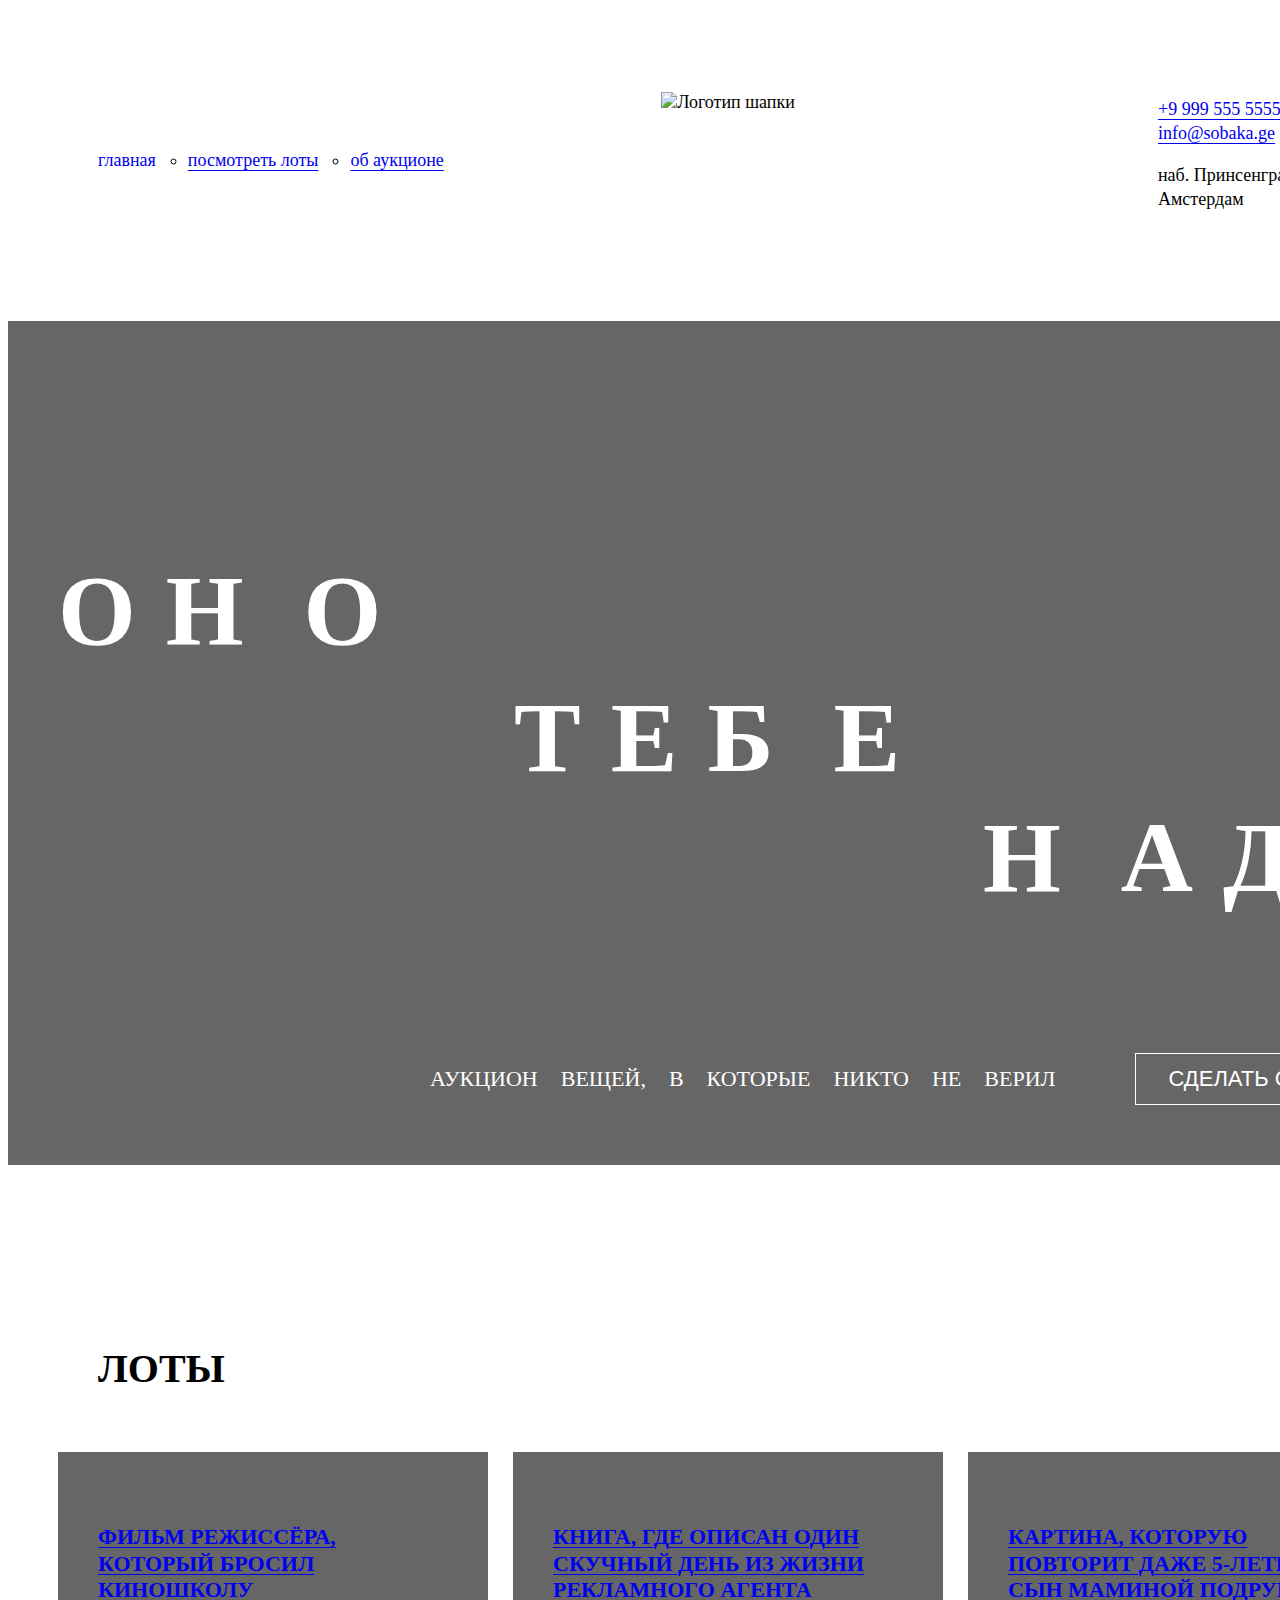
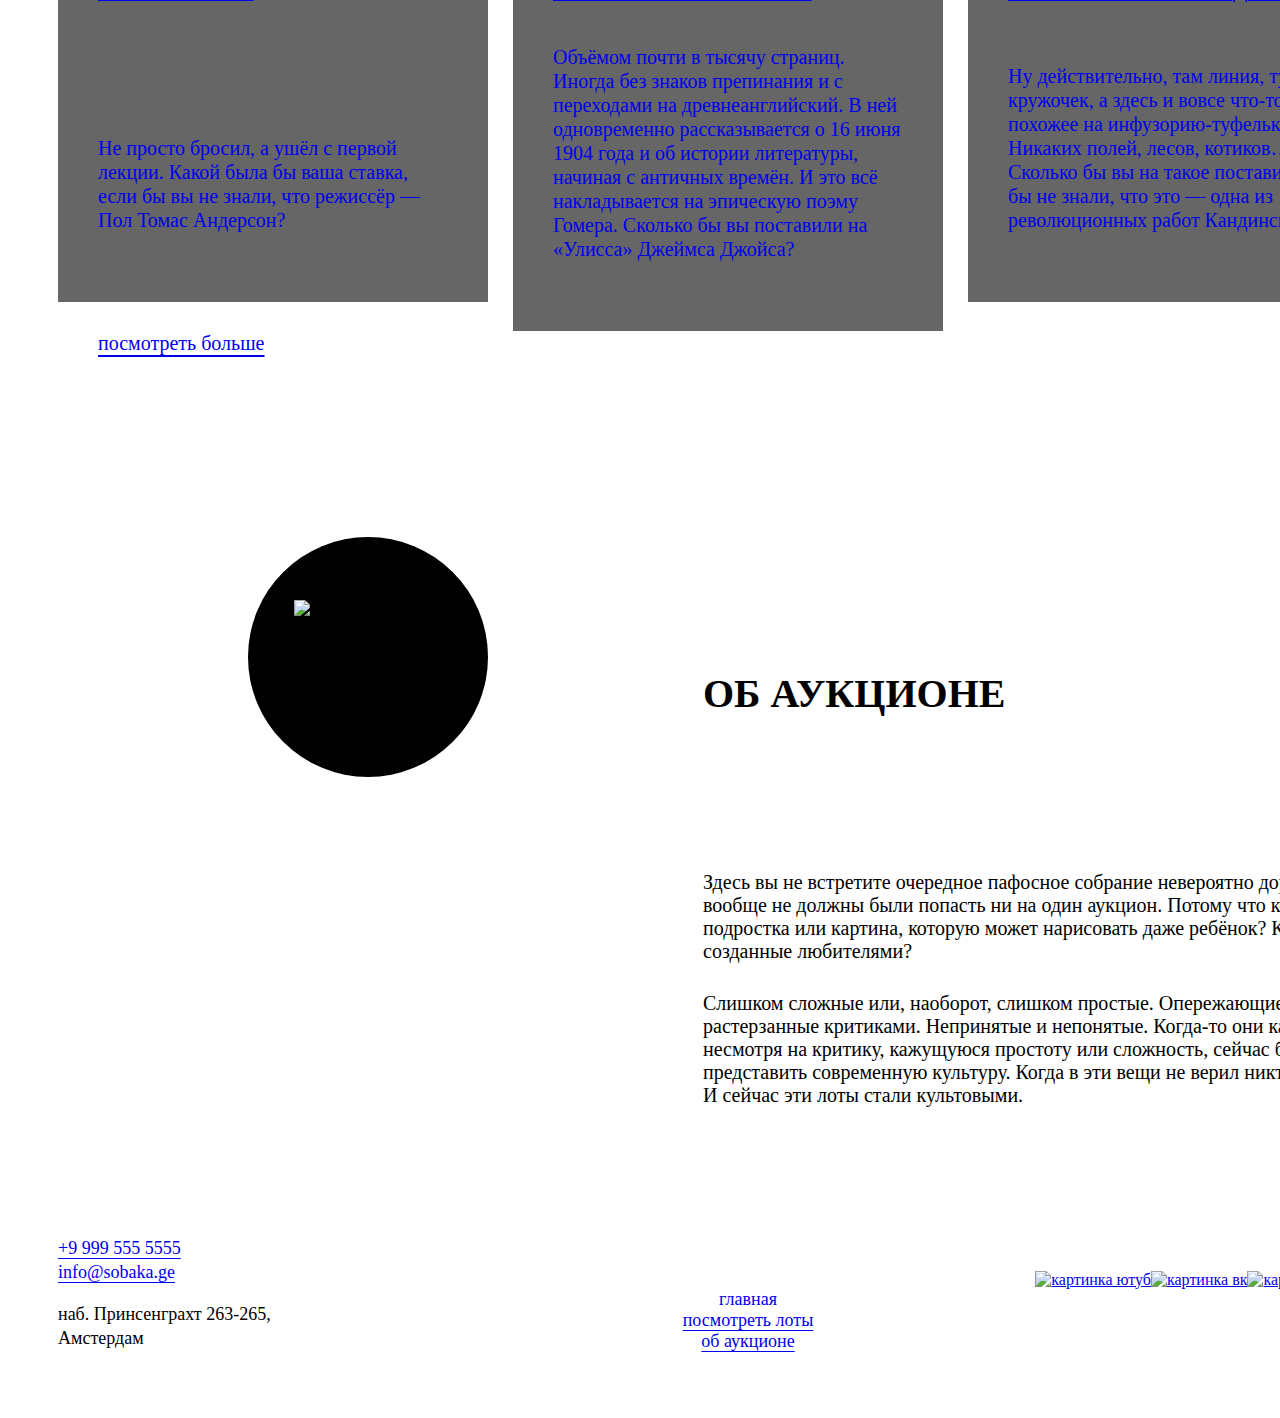
==== index.html @ 4ae5a8a4 "ono-tebe-nado_end" ====
<!DOCTYPE html>
<html lang="ru">
  <head>
    <meta charset="UTF-8" />
    <meta http-equiv="X-UA-Compatible" content="IE=edge" />
    <meta name="viewport" content="width=device-width, initial-scale=1.0" />
    <link rel="stylesheet" href="./fonts/fonts.css" />
    <link rel="stylesheet" href="./styles/global.css" />
    <link rel="stylesheet" href="./styles/style.css" />
    <title>Оно тебе надо — аукцион вещей, в которые никто не верил</title>
  </head>
  <body>
    <header class="header">
      <nav class="header_menu">
        <ul class="header_links-list">
          <li>
            <a class="header_links-list-item_no-bullit" href="#">главная</a>
          </li>
          <li class="header_links-list-item">
            <a href="#">посмотреть лоты</a>
          </li>
          <li class="header_links-list-item">
            <a href="#">об аукционе</a>
          </li>
        </ul>
      </nav>
      <div class="header_logo">
        <a>
          <img
            class="header_logo-image"
            src="./images/logo-black.svg"
            alt="Логотип шапки"
          />
        </a>
      </div>
      <address class="feetback_menu">
        <div class="feetback_menu-items">
          <a href="tel:+99995555555"> +9 999 555 5555 </a>
          <a href="mailto:info@sobaka.ge"> info@sobaka.ge </a>
          <p>наб. Принсенграхт 263-265, Амстердам</p>
        </div>
      </address>
    </header>
    <main class="main">
      <section class="cover">
        <div class="overlay">
          <div class="cover_title">
            <h1 class="title">
              <span class="top">
                o<span class="letter-spacing-top">но</span>
              </span>
              <span class="center">
                те<span class="letter_spacing_center">бе</span>
              </span>
              <span class="bottom">
                н<span class="letter_spacing_bottom">адо</span>
              </span>
            </h1>
            <div class="cover_description">
              <p class="cover_description-text">
                аукцион вещей, в которые никто не верил
              </p>
              <button class="cover_description-button" type="button">
                сделать ставку
              </button>
            </div>
          </div>
        </div>
      </section>
      <section class="lots">
        <h2 class="lots_heading">лоты</h2>
        <div class="lots_card-list">
          <a href="#" class="card-link">
            <div class="card_type_film">
              <div class="cards_overlay">
                <div class="cards-into">
                  <h3 class="card_title">
                    фильм режиссёра, который бросил киношколу
                  </h3>
                  <p class="card_text">
                    Не просто бросил, а ушёл с первой лекции. Какой была бы ваша
                    ставка, если бы вы не знали, что режиссёр — Пол Томас
                    Андерсон?
                  </p>
                </div>
              </div>
            </div>
          </a>
          <a href="#" class="card-link">
            <div class="card_type_book">
              <div class="cards_overlay">
                <div class="cards-into">
                  <h3 class="card_title">
                    книга, где описан один скучный день из жизни рекламного
                    агента
                  </h3>
                  <p class="card_text">
                    Объёмом почти в тысячу страниц. Иногда без знаков препинания
                    и с переходами на древнеанглийский. В ней одновременно
                    рассказывается о 16 июня 1904 года и об истории литературы,
                    начиная с античных времён. И это всё накладывается на
                    эпическую поэму Гомера. Сколько бы вы поставили на «Улисса»
                    Джеймса Джойса?
                  </p>
                </div>
              </div>
            </div>
          </a>
          <a href="#" class="card-link">
            <div class="card_type_picture">
              <div class="cards_overlay">
                <div class="cards-into">
                  <h3 class="card_title">
                    Картина, которую повторит даже 5-летний сын маминой подруги
                  </h3>
                  <div class="card_text">
                    <p>
                      Ну действительно, там линия, тут кружочек, а здесь и вовсе
                      что-то похожее на инфузорию-туфельку. Никаких полей,
                      лесов, котиков… Сколько бы вы на такое поставили, если бы
                      не знали, что это — одна из революционных работ
                      Кандинского?
                    </p>
                  </div>
                </div>
              </div>
            </div>
          </a>
        </div>
        <div class="lots_link">
          <a class="link" href="#"> посмотреть больше </a>
        </div>
      </section>
      <section class="about">
        <div class="logo_column">
          <div class="ellipse">
            <img
              class="logo_white"
              src="./images/logo-white.svg"
              alt="Белый логотип"
            />
          </div>
        </div>
        <div class="about_column">
          <div class="about_column__into">
            <h2 class="about_column__title">об аукционе</h2>
            <div class="about_column___text">
              <p>
                Здесь вы не встретите очередное пафосное собрание невероятно
                дорогого антиквариата. Наши лоты вообще не должны были попасть
                ни на один аукцион. Потому что кому нужен дневник
                девочки-подростка или картина, которую может нарисовать даже
                ребёнок? Кому нужны все эти странные вещи, созданные любителями?
              </p>
              <p>
                Слишком сложные или, наоборот, слишком простые. Опережающие своё
                время. В пух и прах растерзанные критиками. Непринятые и
                непонятые. Когда-то они казались просто неудачными. Но, несмотря
                на критику, кажущуюся простоту или сложность, сейчас без этих
                лотов невозможно представить современную культуру. Когда в эти
                вещи не верил никто, продолжали верить их создатели. И сейчас
                эти лоты стали культовыми.
              </p>
            </div>
          </div>
        </div>
      </section>
    </main>
    <footer class="footer">
      <div class="footer-into">
        <address class="feetback_footer-menu">
          <nav class="feetback_footer-items">
            <a href="tel:+99995555555"> +9 999 555 5555 </a>
            <a href="mailto:info@sobaka.ge"> info@sobaka.ge </a>
            <p>наб. Принсенграхт 263-265, Амстердам</p>
          </nav>
        </address>
        <div class="footer_navigation">
          <ul class="footer_navigation-items">
            <li>
              <a class="footer_navigation-item_no-bullit" href="#">главная</a>
            </li>
            <li>
              <a href="#">посмотреть лоты</a>
            </li>
            <li>
              <a href="#">об аукционе</a>
            </li>
          </ul>
        </div>
        <div class="footer-socials">
          <div class="footer_social-items">
            <a href="#">
              <img class="yt_img" 
              src="./images/yt.svg" 
              alt="картинка ютуб" />
            </a>
            <a href="#">
              <img class="vk_img" 
              src="./images/vk.svg" 
              alt="картинка вк" />
            </a>
            <a href="#">
              <img
                class="pinterest_img"
                src="./images/pinterest.svg"
                alt="картинка пинтерест"
              />
            </a>
          </div>
        </div>
      </div>
    </footer>
  </body>
</html>
---- styles/style.css ----
header {
  display: grid;
  grid-template-columns: repeat(3, 1fr);
  min-width: 1340px;
  margin: 92px 50px;
  font-size: 18px;
}

.header_menu {
  display: flex;
  align-items: center;
}

.header_links-list {
  display: flex;
  gap: 32px;
  list-style-type: none;
}

.header_links-list-item_no-bullit {
  text-decoration: none;
}

.header_links-list-item {
  text-underline-offset: 4px;
  list-style: circle;
} 

.header_logo {
  display: flex;
  justify-content: center;
  width: 100%;
}

.header_logo-image {
  width: 150px;
  height: 105px;
}

.feetback_menu {
  display: flex;
  justify-content: flex-end;
  font-style: normal;
}

.feetback_menu-items {
  max-width: 240px;
  padding-top: 5px;
  line-height: 24px;
  text-underline-offset: 4px;
}

main {
  width: 100%;
  max-width: 1440px;
  min-height: 100px;
  margin: 0 auto;
}

.cover {
  width: 1440px;
  background-image: url(../images/cover.jpg);
  background-position: center;
  background-size: 100% auto;
}

.overlay {
  z-index: 1;
  width: 1440px;
  background-color: rgb(0, 0, 0, 0.6);
}

.cover_title {
  padding: 165px 0 50px 50px;
}

.title {
  display: grid;
  row-gap: 20px;
  color: #fff;
  font-weight: 700;
  font-size: 100px;
  font-style: normal;
  line-height: 100px;
  text-transform: uppercase;
}

.top {
  min-width: 1340px;
  line-height: 115px;
  letter-spacing: 30px;
}

.letter-spacing-top {
  letter-spacing: 60px;
}

.center {
  min-width: 1280px;
  padding-left: 456px;
  letter-spacing: 30px;
}

.letter_spacing_center {
  letter-spacing: 60px;
}

.bottom {
  min-width: 1340px;
  padding-left: 925px;
  letter-spacing: 60px;
}

.letter_spacing_bottom {
  letter-spacing: 30px;
}

.cover_description {
  display: flex;
  align-items: center;
  margin-top: 135px;
  margin-left: 372px;
}

.cover_description-text {
  margin-right: 0;
  color: #fff;
  font-weight: 400;
  font-size: 22px;
  font-style: normal;
  line-height: 28px;
  text-transform: uppercase;
  word-spacing: 17.5px;
}

.cover_description-button {
  margin-left: 80px;
  border: 1px solid;
  padding: 12px 32px;
  color: #fff;
  font-family: Raleway, sans-serif;
  font-weight: 400;
  font-size: 22px;
  font-style: normal;
  line-height: normal;
  text-align: center;
  text-decoration: none;
  text-transform: uppercase;
  background: transparent;
  cursor: pointer;
}

.lots {
  min-width: 1340px;
  margin-top: 180px;
  margin-right: 50px;
  margin-left: 50px;
}

.lots_heading {
  display: flex;
  padding-left: 40px;
  color: #000;
  font-weight: 700;
  font-size: 40px;
  font-style: normal;
  line-height: normal;
  text-transform: uppercase;
}

.lots_card-list {
  display: grid;
  grid-template-columns: repeat(3, 430px);
  grid-template-rows: repeat(1, 477px);
  column-gap: 25px;
  color: #fff;
}

.card-link {
  display: block;
  width: 100%;
  height: 100%;
  text-decoration: none;
}

.cards_overlay {
  z-index: 1;
  min-width: 430px;
  background-color: rgb(0, 0, 0, 0.6);
}

.card_type_film {
  display: flex;
  min-width: 430px;
  margin-top: 27px;
  background-image: url(../images/card-lot-01.jpg);
  background-repeat: no-repeat;
  background-size: 100% auto;
}

.card_type_book {
  display: flex;
  min-width: 430px;
  margin-top: 27px;
  background-image: url(../images/card-lot-02.jpg);
  background-repeat: no-repeat;
  background-size: 100% auto;
}

.card_type_picture {
  display: flex;
  min-width: 430px;
  margin-top: 27px;
  background-image: url(../images/card-lot-03.jpg);
  background-repeat: no-repeat;
  background-size: 100% auto;
}

.cards-into {
  display: flex;
  flex-direction: column;
  justify-content: space-between;
  min-height: 350px;
  margin: 50px 40px;
}

.card_title {
  font-weight: 700;
  font-size: 22px;
  font-style: normal;
  line-height: 120%;
  text-decoration-line: underline;
  text-decoration-thickness: 1px;
  text-underline-offset: 3px;
  text-transform: uppercase;
}

.card_text {
  font-weight: 400;
  font-size: 20px;
  font-style: normal;
  line-height: 120%;
}

.lots_link {
  margin-top: 30px;
  margin-left: 40px;
  color: #000;
  font-weight: 400;
  font-size: 20px;
  font-style: normal;
  line-height: normal;
  text-underline-offset: 5px;
  list-style-type: none;
}

.about {
  display: flex;
  min-width: 1340px;
  margin-top: 182px;
  margin-right: 50px;
  margin-left: 50px;
}

.logo_column {
  display: flex;
  justify-content: center;
  align-items: flex-start;
  min-width: 430px;
  padding-right: 95px;
  padding-left: 95px;
}

.ellipse {
  display: flex;
  justify-content: center;
  align-items: center;
  width: 240px;
  height: 240px;
  border-radius: 100%;
  background-color: black;
}

.logo_white {
  width: 148px;
  height: 114px;
}

.abuot_column {
  display: flex;
  min-width: 885px;
}

.about_column__into {
  display: flex;
  flex-direction: column;
  justify-content: center;
  align-items: flex-start;
  gap: 100px;
  padding-top: 100px;
  padding-left: 25px;
}

.about_column__title {
  color: #000;
  font-weight: 700;
  font-size: 40px;
  font-style: normal;
  line-height: normal;
  text-transform: uppercase;
}

.about_column___text {
  display: grid;
  grid-template-columns: repeat(1, 885px);
  grid-template-rows: repeat(1, 96px 119px);
  row-gap: 25px;
  color: #000;
  font-weight: 400;
  font-size: 20px;
  font-style: normal;
  line-height: normal;
}

footer {
  min-width: 1340px;
  margin: 180px 90px 50px 50px;
}

.footer-into {
  display: grid;
  grid-template-columns: repeat(3, 30% 40% 30%);
  grid-template-rows: repeat(1, 97px);
}

.feetback_footer-menu {
  display: flex;
  align-items: flex-end;
  max-width: 240px;
  font-size: 18px;
  font-style: normal;
  line-height: 24px;
  text-underline-offset: 4px;
  list-style-type: none;
}

.footer_navigation {
  display: flex;
  justify-content: center;
  text-align: center;
}

.footer_navigation-items {
  color: #000;
  font-weight: 400;
  font-size: 18px;
  font-style: normal;
  line-height: normal;
  text-align: center;
  text-underline-offset: 4px;
  list-style-type: none;
}

.footer_navigation-item_no-bullit {
  text-decoration: none;
}

.footer-socials {
  display: flex;
  justify-content: flex-end;
}

.footer_social-items {
  display: flex;
  justify-content: space-between;
  min-width: 240px;
}

.yt_img {
  width: 48px;
  height: 48px;
}

.vk_img {
  width: 48px;
  height: 48px;
}

.pinterest_img {
  width: 48px;
  height: 48px;
}
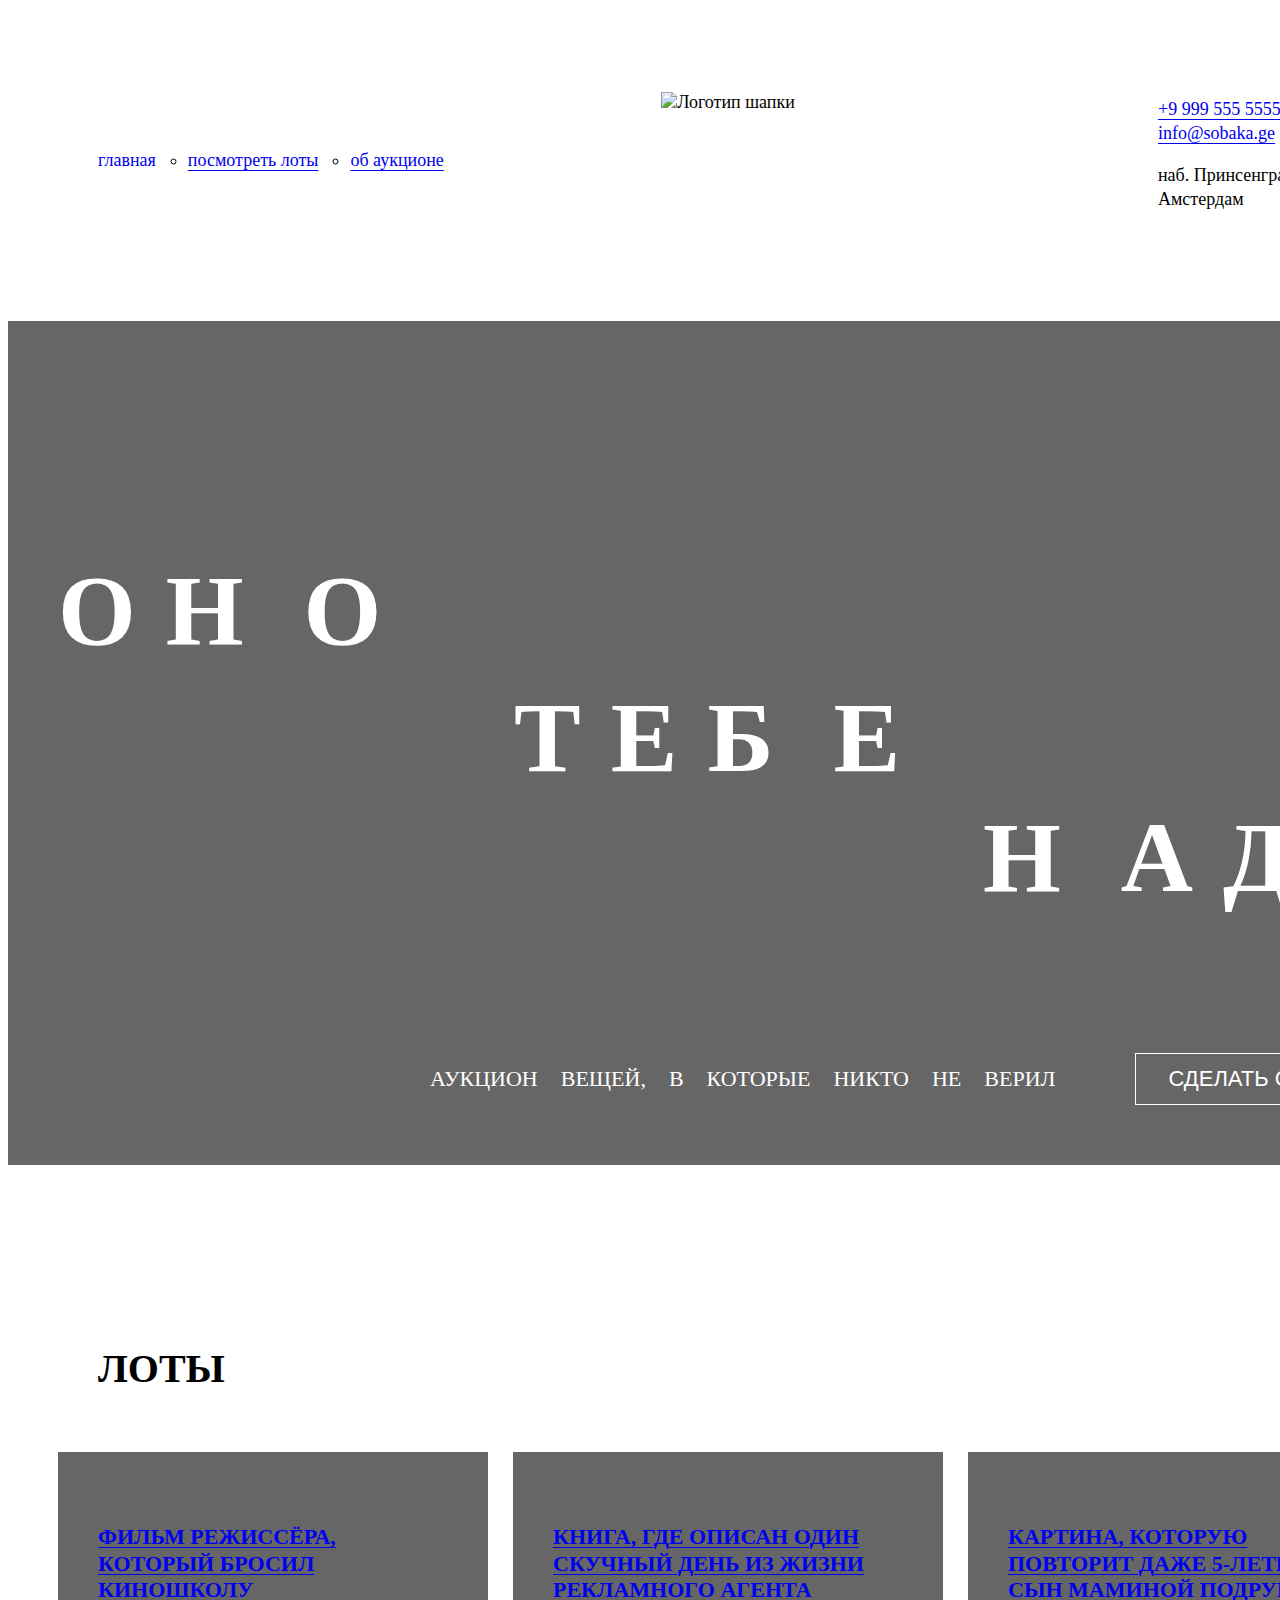
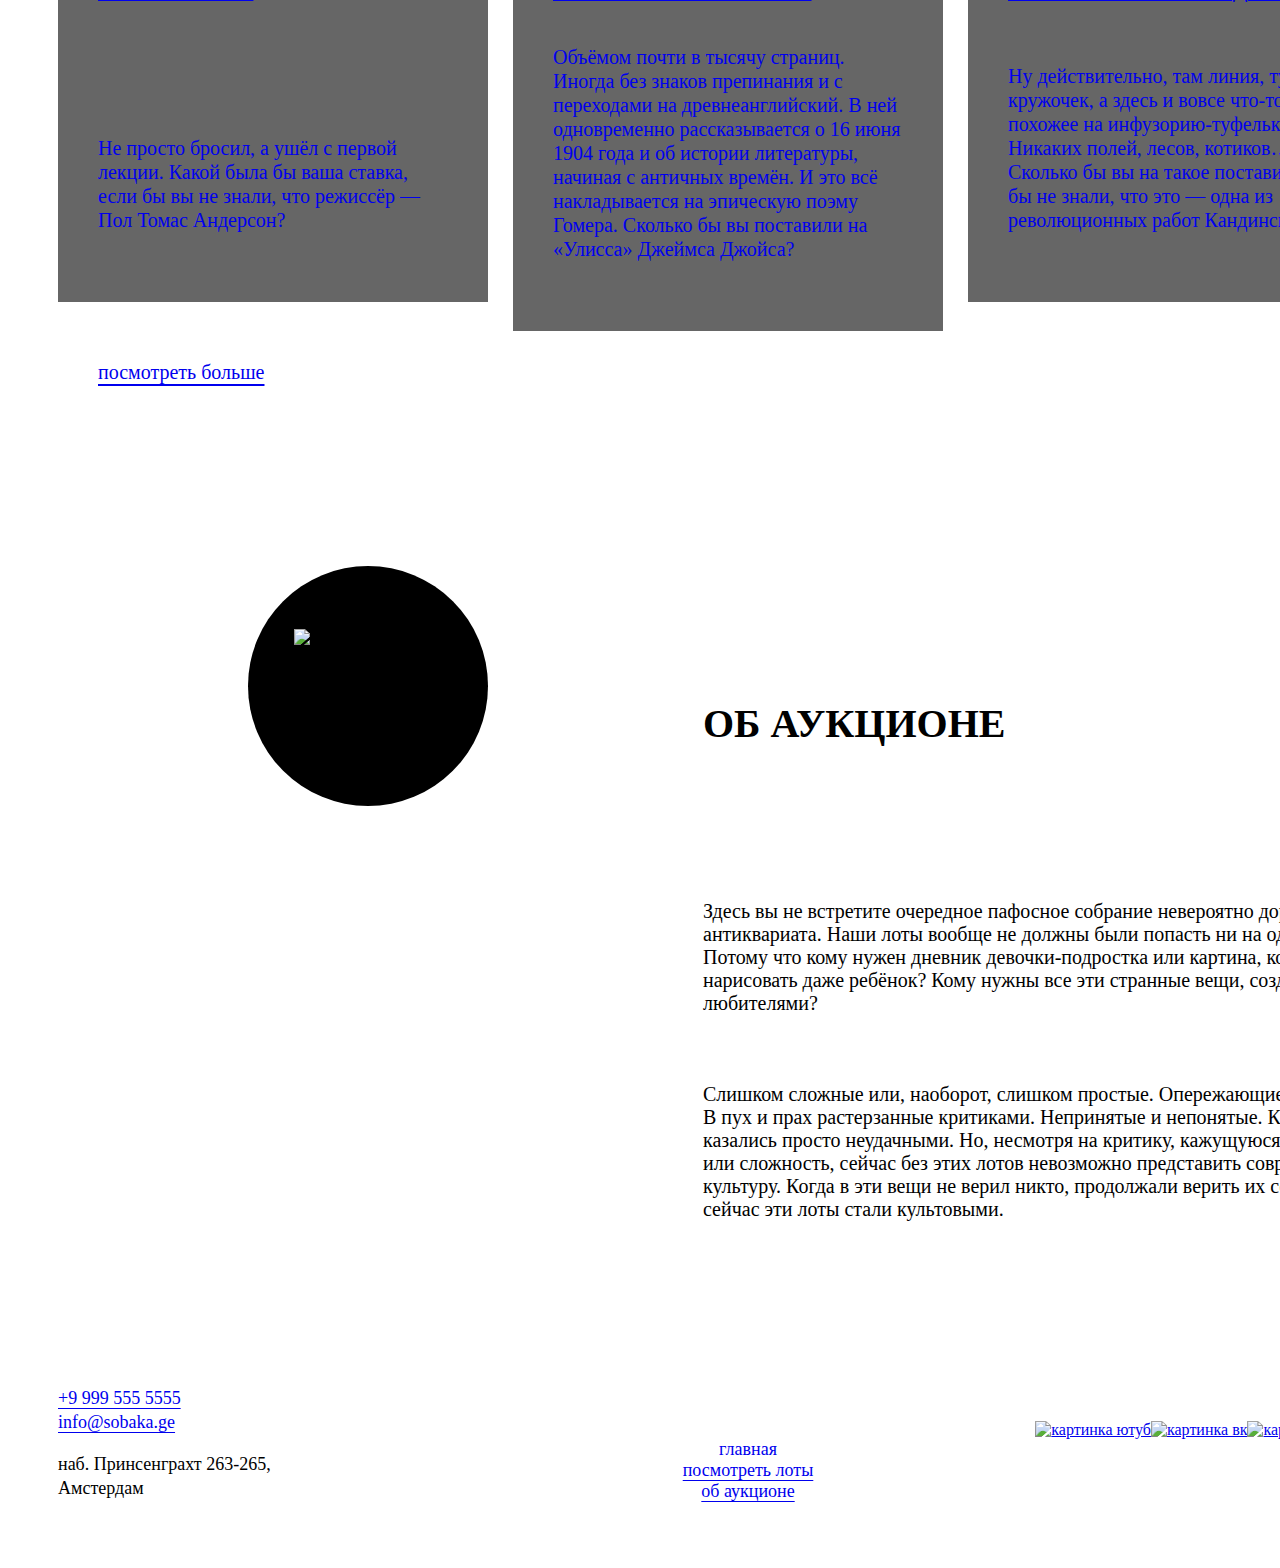
==== commit 5d43d3ab: "ono-tebe-nado_end4" ====
--- a/index.html
+++ b/index.html
@@ -14,7 +14,7 @@
       <nav class="header_menu">
         <ul class="header_links-list">
           <li>
-            <a class="header_links-list-item_no-bullit" href="#">главная</a>
+            <a class="header_links-list-item_no-underline" href="#">главная</a>
           </li>
           <li class="header_links-list-item">
             <a href="#">посмотреть лоты</a>
@@ -169,13 +169,13 @@
     <footer class="footer">
       <div class="footer-into">
         <address class="feetback_footer-menu">
-          <nav class="feetback_footer-items">
+          <div class="feetback_footer-items">
             <a href="tel:+99995555555"> +9 999 555 5555 </a>
             <a href="mailto:info@sobaka.ge"> info@sobaka.ge </a>
             <p>наб. Принсенграхт 263-265, Амстердам</p>
-          </nav>
+          </div>
         </address>
-        <div class="footer_navigation">
+        <nav class="footer_navigation">
           <ul class="footer_navigation-items">
             <li>
               <a class="footer_navigation-item_no-bullit" href="#">главная</a>
@@ -187,7 +187,7 @@
               <a href="#">об аукционе</a>
             </li>
           </ul>
-        </div>
+        </nav>
         <div class="footer-socials">
           <div class="footer_social-items">
             <a href="#">
--- a/styles/style.css
+++ b/styles/style.css
@@ -17,7 +17,7 @@
   list-style-type: none;
 }
 
-.header_links-list-item_no-bullit {
+.header_links-list-item_no-underline {
   text-decoration: none;
 }
 
@@ -53,7 +53,6 @@
 main {
   width: 100%;
   max-width: 1440px;
-  min-height: 100px;
   margin: 0 auto;
 }
 
@@ -171,7 +170,6 @@
 .lots_card-list {
   display: grid;
   grid-template-columns: repeat(3, 430px);
-  grid-template-rows: repeat(1, 477px);
   column-gap: 25px;
   color: #fff;
 }
@@ -311,10 +309,9 @@
 }
 
 .about_column___text {
-  display: grid;
-  grid-template-columns: repeat(1, 885px);
-  grid-template-rows: repeat(1, 96px 119px);
-  row-gap: 25px;
+  display: flex;
+  flex-direction: column;
+  row-gap: 28px;
   color: #000;
   font-weight: 400;
   font-size: 20px;
